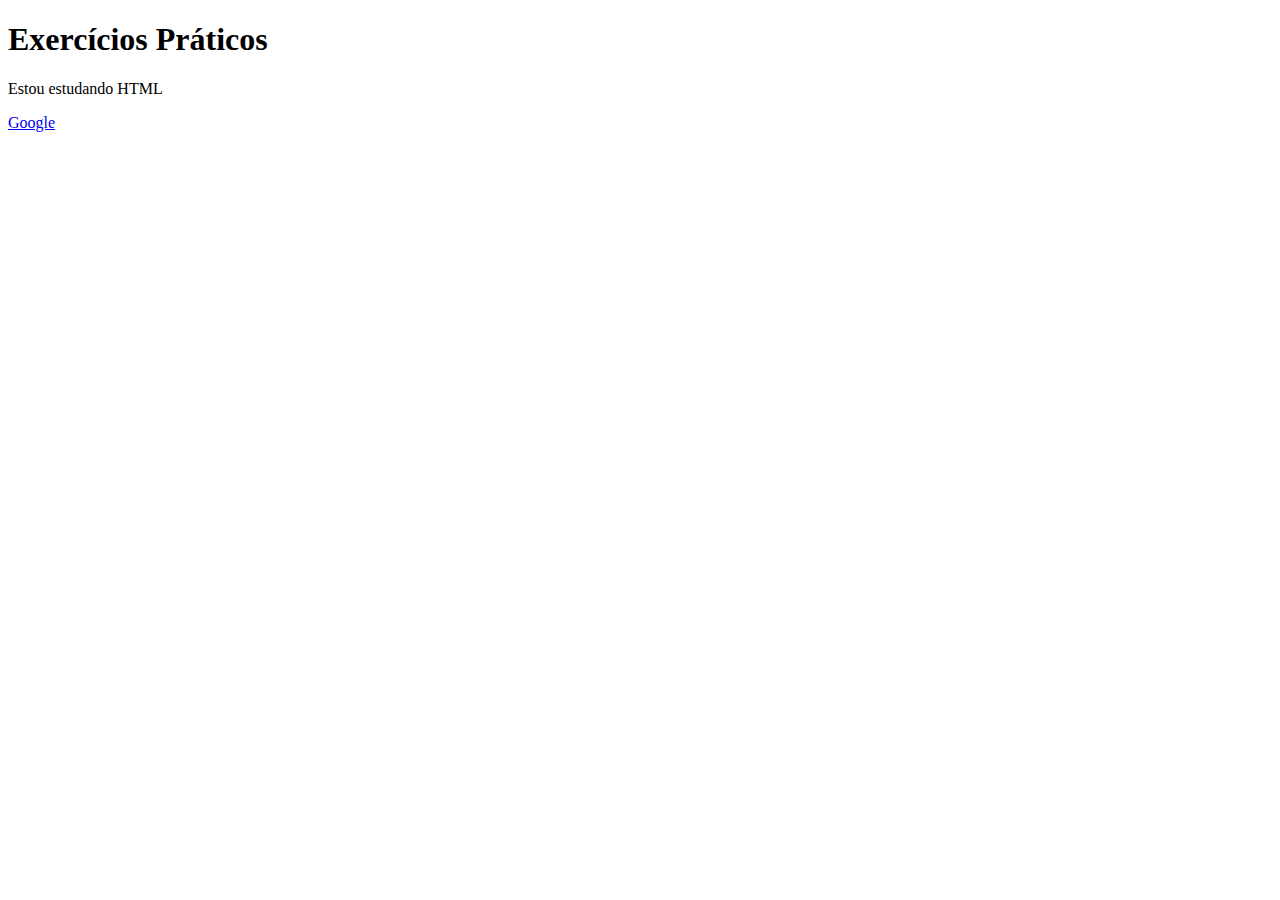
==== index.html @ 67bb9ae4 "ex1-estrutura-html" ====
<!DOCTYPE html>
<html lang="en">
<head>
    <meta charset="UTF-8">
    <meta name="viewport" content="width=device-width, initial-scale=1.0">
    <title>Estrutura Básica (html-basico/ex1-estrutura-html)</title>
</head>
<body>
    <h1>Exercícios Práticos</h1>
    <p>Estou estudando HTML</p>
    <a href="https://www.google.com.br">Google</a>
</body>
</html>
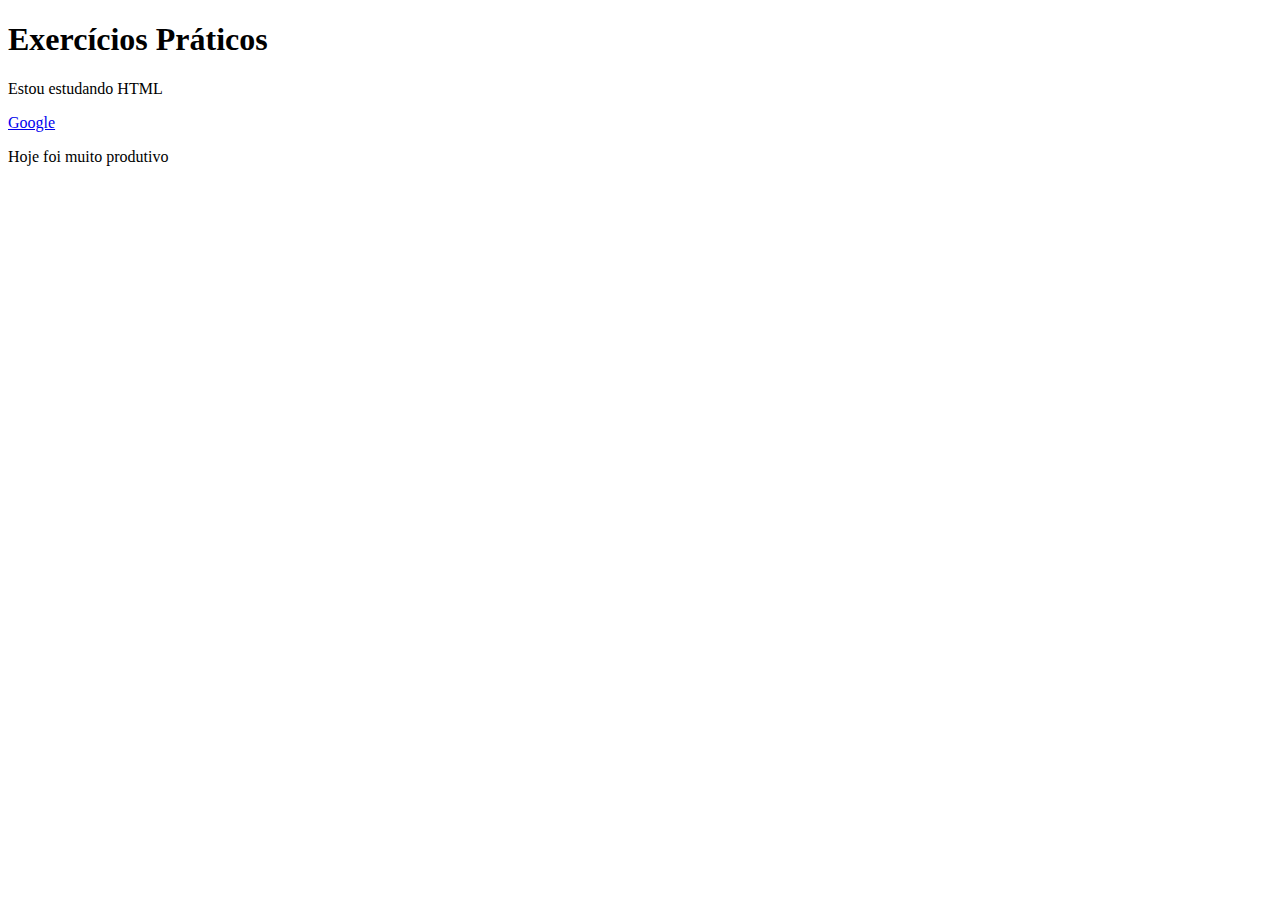
==== commit 13d1a8c4: "ex1-estrutura-html" ====
--- a/index.html
+++ b/index.html
@@ -1,13 +1,17 @@
 <!DOCTYPE html>
 <html lang="en">
+
 <head>
     <meta charset="UTF-8">
     <meta name="viewport" content="width=device-width, initial-scale=1.0">
     <title>Estrutura Básica (html-basico/ex1-estrutura-html)</title>
 </head>
+
 <body>
     <h1>Exercícios Práticos</h1>
     <p>Estou estudando HTML</p>
     <a href="https://www.google.com.br">Google</a>
 </body>
+<p>Hoje foi muito produtivo</p>
+
 </html>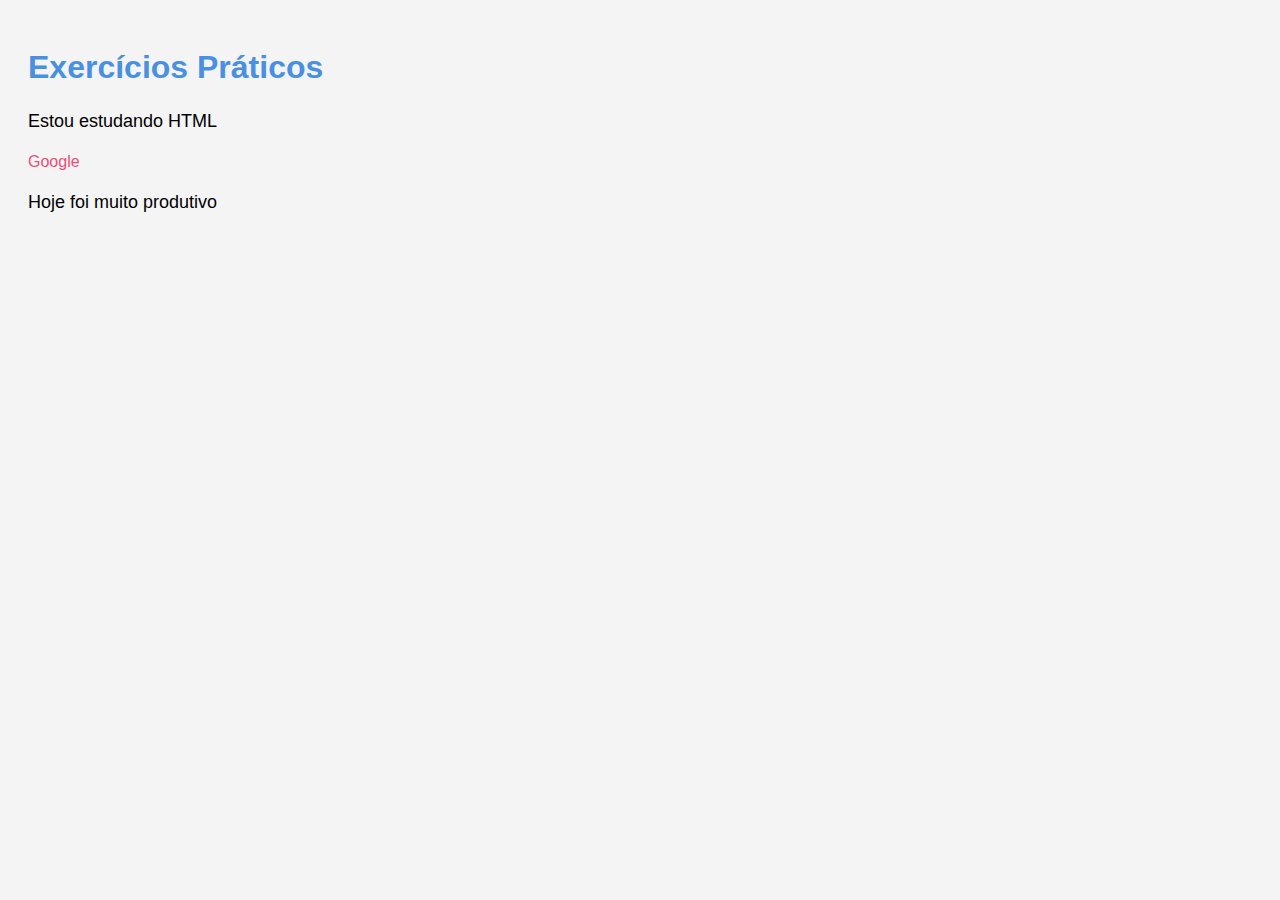
==== commit fd22dc20: "style.css" ====
--- a/index.html
+++ b/index.html
@@ -5,6 +5,7 @@
     <meta charset="UTF-8">
     <meta name="viewport" content="width=device-width, initial-scale=1.0">
     <title>Estrutura Básica (html-basico/ex1-estrutura-html)</title>
+    <link rel="stylesheet" href="style.css">
 </head>
 
 <body>
--- a/style.css
+++ b/style.css
@@ -0,0 +1,37 @@
+/* Estilizando o título */
+h1 {
+    color: #4A90E2; /* Altera a cor do texto */
+    font-family: 'Arial', sans-serif; /* Altera a fonte */
+}
+
+/* Estilizando o parágrafo */
+p {
+    font-size: 18px; /* Aumenta o tamanho do texto */
+    line-height: 1.5; /* Aumenta o espaçamento entre linhas */
+}
+
+/* Estilizando listas */
+ul {
+    list-style-type: square; /* Muda o estilo das listas para quadrado */
+}
+/* Estilizando links */
+a {
+    color: #E94E77; /* Cor do link */
+    text-decoration: none; /* Remove o sublinhado */
+}
+
+a:hover {
+    text-decoration: underline; /* Sublinha o link ao passar o mouse */
+}
+
+/* Estilizando listas ordenadas */
+ol {
+    margin-left: 20px; /* Adiciona margem à esquerda */
+}
+
+/* Estilizando o corpo da página */
+body {
+    font-family: 'Verdana', sans-serif; /* Altera a fonte do corpo */
+    background-color: #f4f4f4; /* Cor de fundo da página */
+    padding: 20px; /* Adiciona espaçamento interno */
+}